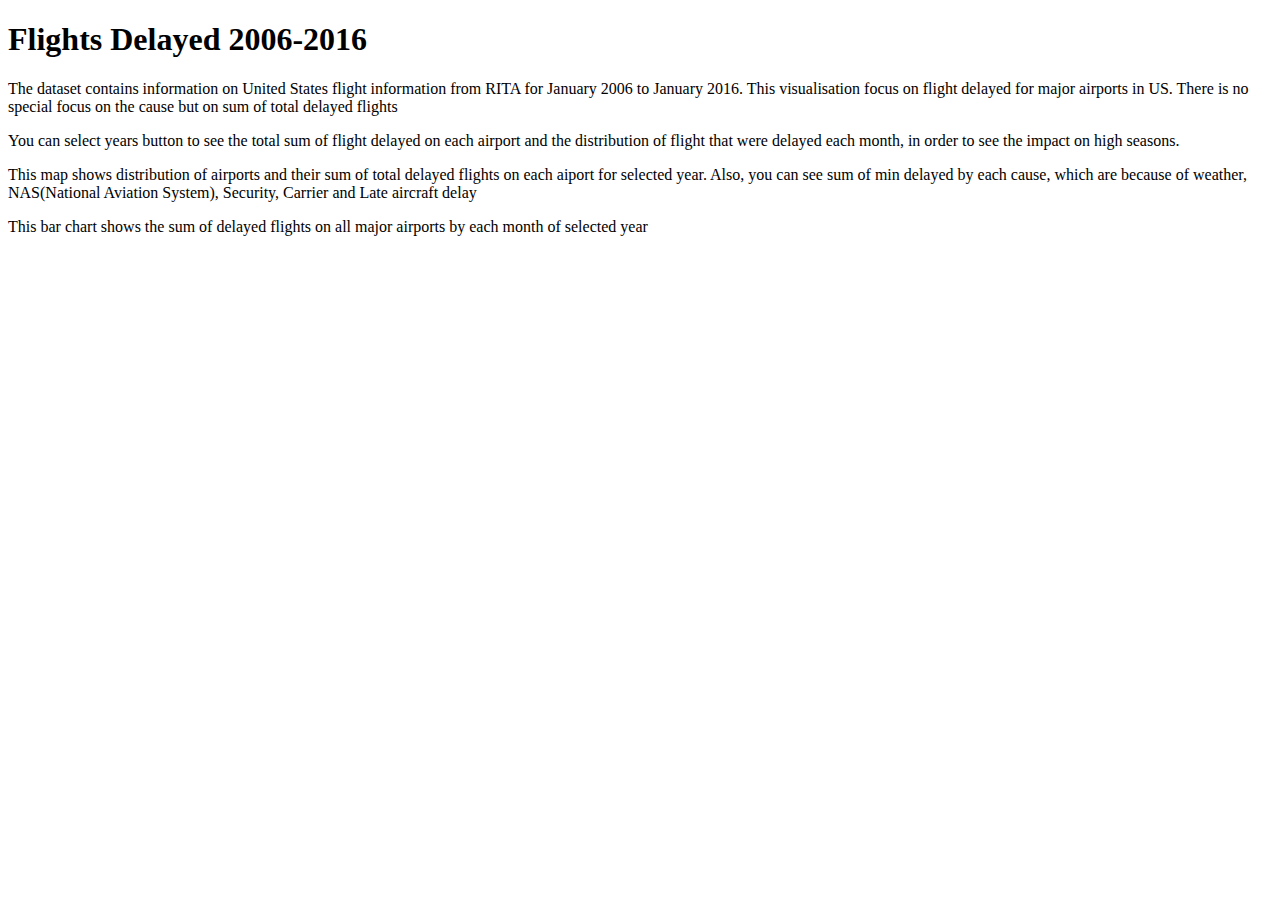
==== index_final.html @ 2d429926 "First version working after first review" ====
<!DOCTYPE html>
<html>
    <head>
        <meta charset="utf-8">
        <title>Visualization Project</title>        
        <link rel="stylesheet" type="text/css" href="main.css">
        <script src="http://d3js.org/d3.v3.min.js"></script>
        <script src='vis.js'></script>        
    </head>
    <body>
        <h1>Flights Delayed 2006-2016</h1>
        <p>The dataset contains information on United States flight information from RITA for January 2006 to January 2016. This visualisation focus on flight delayed for major airports in US. There is no special focus on the cause but on sum of total delayed flights</p> 
        <p>You can select years button to see the total sum of flight delayed on each airport and the distribution of flight that were delayed each month, in order to see the impact on high seasons.</p>
        <div id="year"></div>             
        <div id="map"><p>This map shows distribution of airports and their sum of total delayed flights on each aiport for selected year. Also, you can see sum of min delayed by each cause, which are because of weather, NAS(National Aviation System), Security, Carrier and Late aircraft delay</p></div>
        <div id="chart"><p>This bar chart shows the sum of delayed flights on all major airports by each month of selected year</p></div>
    </body>
</html>
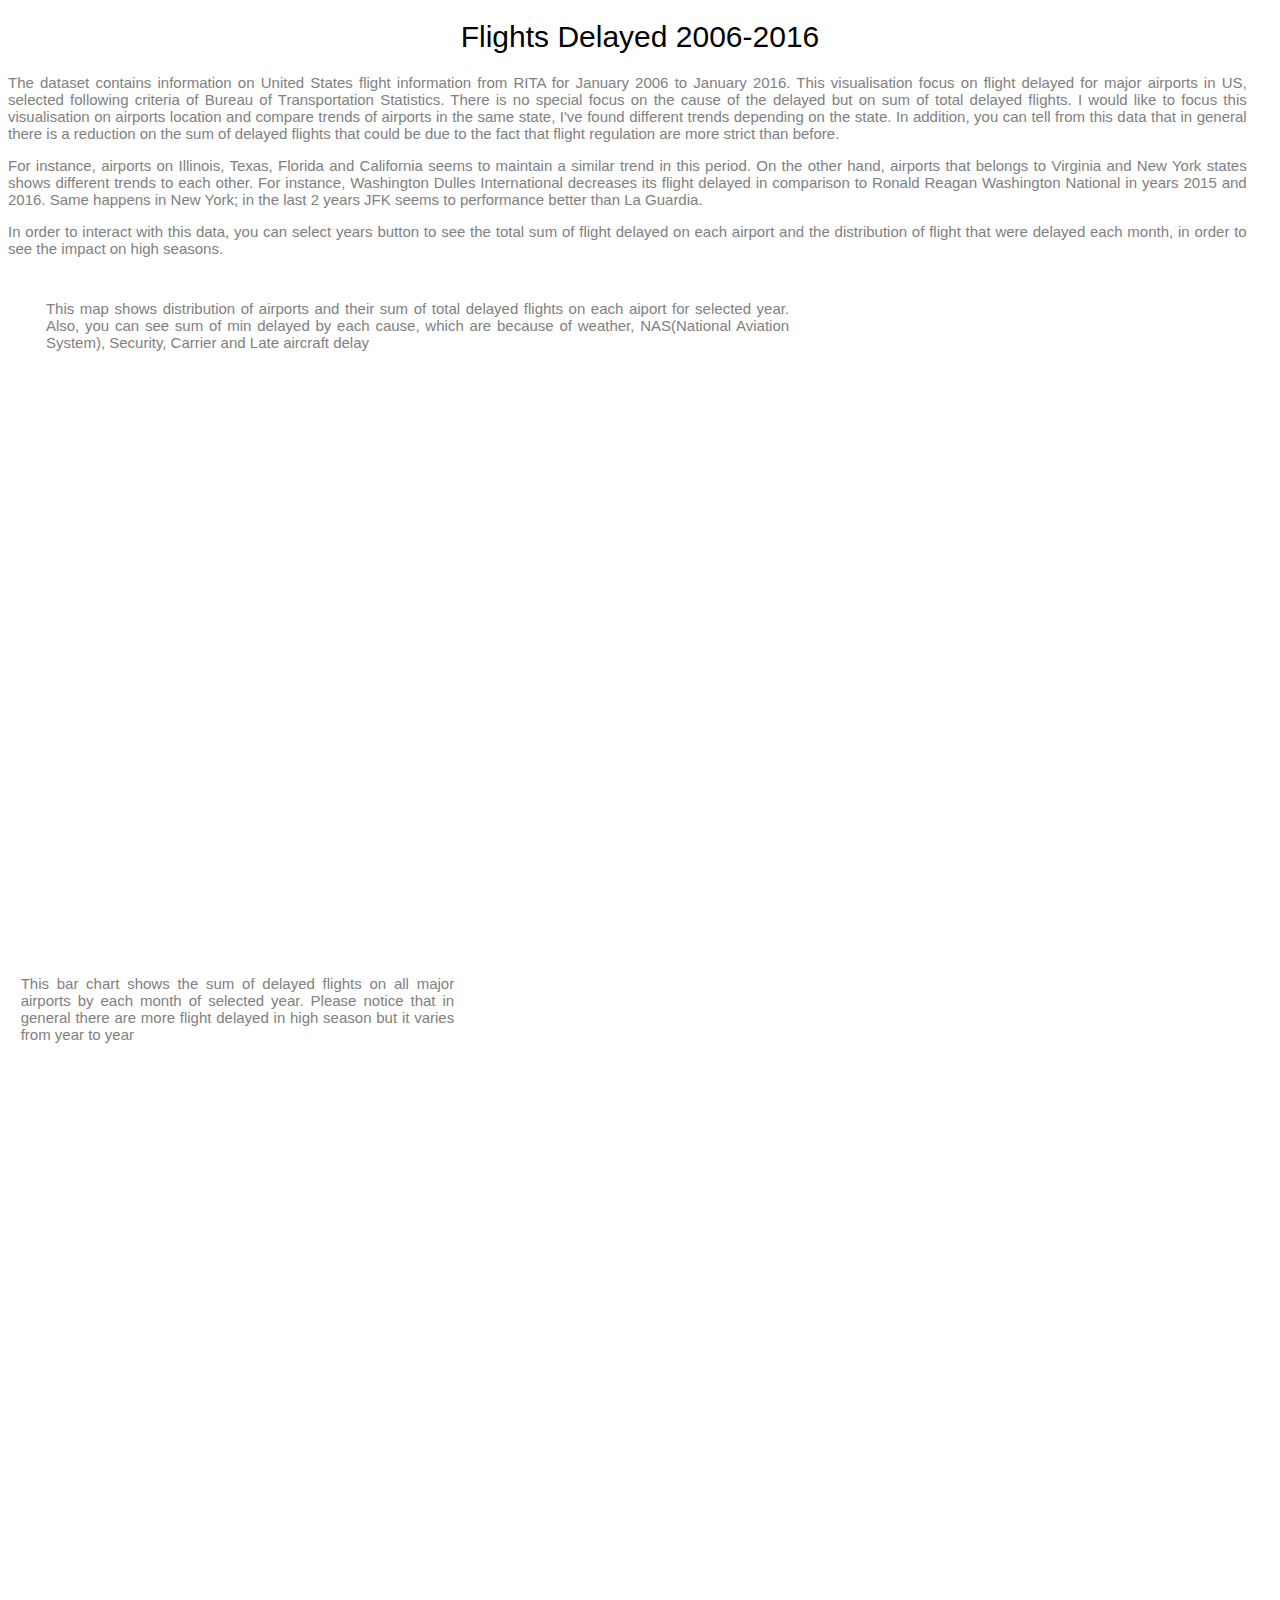
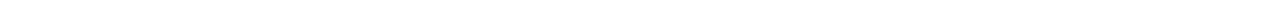
==== commit 86cf0a5a: "changes done after first submit" ====
--- a/index_final.html
+++ b/index_final.html
@@ -9,10 +9,13 @@
     </head>
     <body>
         <h1>Flights Delayed 2006-2016</h1>
-        <p>The dataset contains information on United States flight information from RITA for January 2006 to January 2016. This visualisation focus on flight delayed for major airports in US. There is no special focus on the cause but on sum of total delayed flights</p> 
-        <p>You can select years button to see the total sum of flight delayed on each airport and the distribution of flight that were delayed each month, in order to see the impact on high seasons.</p>
+        <p>The dataset contains information on United States flight information from RITA for January 2006 to January 2016. This visualisation focus on flight delayed for major airports in US, selected following criteria of Bureau of Transportation Statistics. There is no special focus on the cause of the delayed but on sum of total delayed flights. I would like to focus this visualisation on airports location and compare trends of airports in the same state, I've found different trends depending on the state. In addition, you can tell from this data that in general there is a reduction on the sum of delayed flights that could be due to the fact that flight regulation are more strict than before.</p>
+        <p>For instance, airports on Illinois, Texas, Florida and California seems to maintain a similar trend in this period. On the other hand, airports that belongs to Virginia and New York states shows different trends to each other. For instance, Washington Dulles International decreases its flight delayed in comparison to Ronald Reagan Washington National in years 2015 and 2016. Same happens in New York; in the last 2 years JFK seems to performance better than La Guardia.</p>
+        <p>In order to interact with this data, you can select years button to see the total sum of flight delayed on each airport and the distribution of flight that were delayed each month, in order to see the impact on high seasons.</p>
         <div id="year"></div>             
         <div id="map"><p>This map shows distribution of airports and their sum of total delayed flights on each aiport for selected year. Also, you can see sum of min delayed by each cause, which are because of weather, NAS(National Aviation System), Security, Carrier and Late aircraft delay</p></div>
-        <div id="chart"><p>This bar chart shows the sum of delayed flights on all major airports by each month of selected year</p></div>
+        <div id="chart"><p>This bar chart shows the sum of delayed flights on all major airports by each month of selected year. Please notice that in general there are more flight delayed in high season but it varies from year to year</p></div>
     </body>
 </html>
+
+
--- a/main.css
+++ b/main.css
@@ -0,0 +1,93 @@
+.bar {
+    fill: #487284;
+}
+.axis {
+    font: 10px sans-serif;
+}
+.axis text {
+    font: 10px sans-serif;
+}
+.axis path,
+.axis line {
+    fill: none;
+    stroke: #000;
+    shape-rendering: crispEdges;
+}
+circle {
+    cursor: pointer;
+    fill: #487284;
+    stroke: black;
+    stroke-width: 0.7;
+    opacity: 0.7;
+}
+h1 {
+    font: 30px sans-serif;
+    text-align: center;
+    color: black;
+}
+p {
+    font-family: sans-serif;
+    color: gray;
+    width: 98%;
+    font: 15px sans-serif;
+    text-align: justify;
+}
+#map{
+    font-family: sans-serif;
+    float:left;
+    color: gray;
+    height: 650px;
+    width: 60%;
+    margin: 1%; 
+}
+#chart{
+    font-family: sans-serif;
+    float:left;
+    height: 650px;
+    width: 35%;
+    right: 50px;
+    margin: 1%; 
+}
+#year{
+    font-family: sans-serif;
+    cursor: pointer;
+    float:left;
+    top: 100px;
+    left: 85px;
+    right: 50px;
+    margin: 1%; 
+}
+body { 
+    font-family: sans-serif;
+   
+}
+.block { 
+    margin: 1%; 
+    float: left 
+}
+.block_100 { 
+    width: 98%; 
+}
+.block_50 { 
+    width: 48%; 
+}
+
+div.years_buttons div {
+    cursor: pointer; 
+    display: inline-block;
+    background-color: #6e92a3;
+    padding: 3px;
+    margin: 5px;
+    position: relative;
+}
+div.tooltip {
+    visibility: hidden;
+    position: absolute;
+    width: auto;
+    height: auto;
+    padding: 10px;
+    background-color: white;
+    border-radius: 10px;
+    box-shadow: 4px 4px 10px rgba(0, 0, 0, 0.4);
+    pointer-events: none;
+}